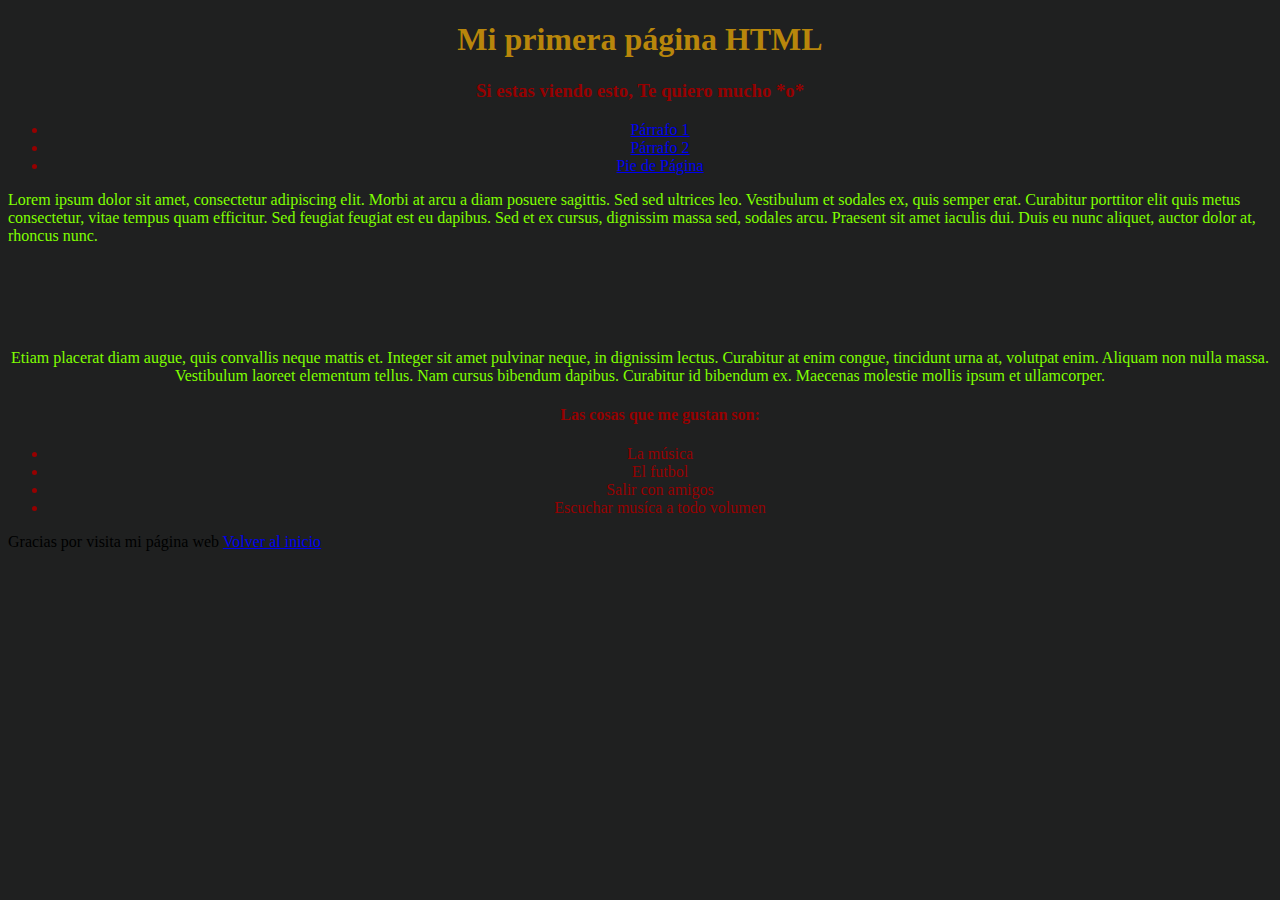
==== index.html @ f62c761d "Se prueba los links entre las diferentes partes del archivo" ====
<!DOCTYPE html>
    <html>

        <head>
            <title>Página</title>

            <LINK REL=stylesheet HREF="css/estilos.css" TYPE="text/css" MEDIA=screen>

        </head>

        <body>
            
            <header>
               <h1 id="inicio">Mi primera página HTML</h1>
               <h3>Si estas viendo esto, Te quiero mucho *o* </h3>
            </header>

            <section>
                <ul>
                    <li> <a href="#parrafo1"> Párrafo 1 </a> </li>
                    <li> <a href="#parrafo2"> Párrafo 2 </a> </li>
                    <li> <a href="#PiePagina"> Pie de Página </a>
                </ul>
            </section>
            <div id="parrafoIzqueirda">
                <p class="classCSS" id="parrafo1">
                    Lorem ipsum dolor sit amet, consectetur adipiscing elit. Morbi at arcu a diam posuere sagittis. Sed sed ultrices
                    leo. Vestibulum et sodales ex, quis semper erat. Curabitur porttitor elit quis metus consectetur, vitae tempus
                    quam efficitur. Sed feugiat feugiat est eu dapibus. Sed et ex cursus, dignissim massa sed, sodales arcu.
                    Praesent sit amet iaculis dui. Duis eu nunc aliquet, auctor dolor at, rhoncus nunc.
                </p>
            </div>
            <br>
            <br>
            <br>
            <br>
            <div id="parrafoCentro">

                <p class="classCSS" onclick="alert('hola mundo xd')" id="parrafo2">
                    Etiam placerat diam augue, quis convallis neque mattis et. Integer sit amet pulvinar neque, in dignissim lectus.
                    Curabitur at enim congue, tincidunt urna at, volutpat enim. Aliquam non nulla massa. Vestibulum laoreet
                    elementum tellus. Nam cursus bibendum dapibus. Curabitur id bibendum ex. Maecenas molestie mollis ipsum et
                    ullamcorper.
                </p>

                <ul>
                    <h4>Las cosas que me gustan son: </h4>
                        <li>La música</li>
                        <li>El futbol</li>
                        <li>Salir con amigos</li>
                        <li>Escuchar musíca a todo volumen</li>
                </ul>
                
                

            </div>
            
            <footer id="PiePagina">Gracias por visita mi página web <a href="#inicio">Volver al inicio</a></footer>

        </body>

</html>
---- css/estilos.css ----
h1{
    color:  darkgoldenrod;
    font: Arial;
    font-size: xx-large; 
    text-align: center;
}

.classCSS{
    color:chartreuse;
    font-size: medium;
    font: Arial;
}

body{
    background-color: #1f2020;  
}


ul, h3 ,h4, li{
    text-align: center;
    color: rgb(150, 0, 0);
}

#parrafoIzquierda{
    align-content: left;
}

#parrafoCentro{
    text-align: center;
}
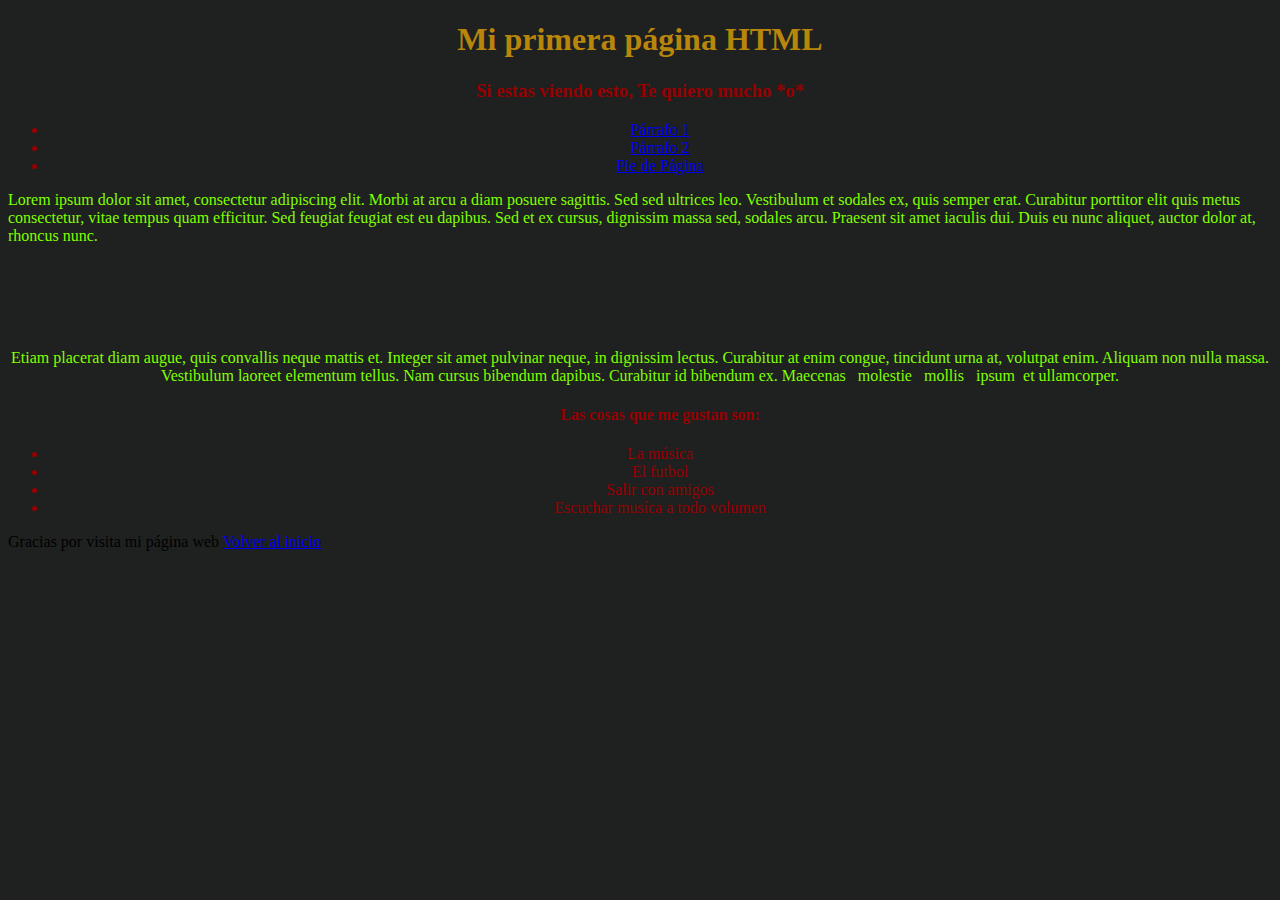
==== commit ae597474: "Se usa entidad referenciada &nbsp;" ====
--- a/index.html
+++ b/index.html
@@ -39,7 +39,7 @@
                 <p class="classCSS" onclick="alert('hola mundo xd')" id="parrafo2">
                     Etiam placerat diam augue, quis convallis neque mattis et. Integer sit amet pulvinar neque, in dignissim lectus.
                     Curabitur at enim congue, tincidunt urna at, volutpat enim. Aliquam non nulla massa. Vestibulum laoreet
-                    elementum tellus. Nam cursus bibendum dapibus. Curabitur id bibendum ex. Maecenas molestie mollis ipsum et
+                    elementum tellus. Nam cursus bibendum dapibus. Curabitur id bibendum ex. Maecenas &nbsp; molestie &nbsp; mollis &nbsp; ipsum &nbsp;et
                     ullamcorper.
                 </p>
 
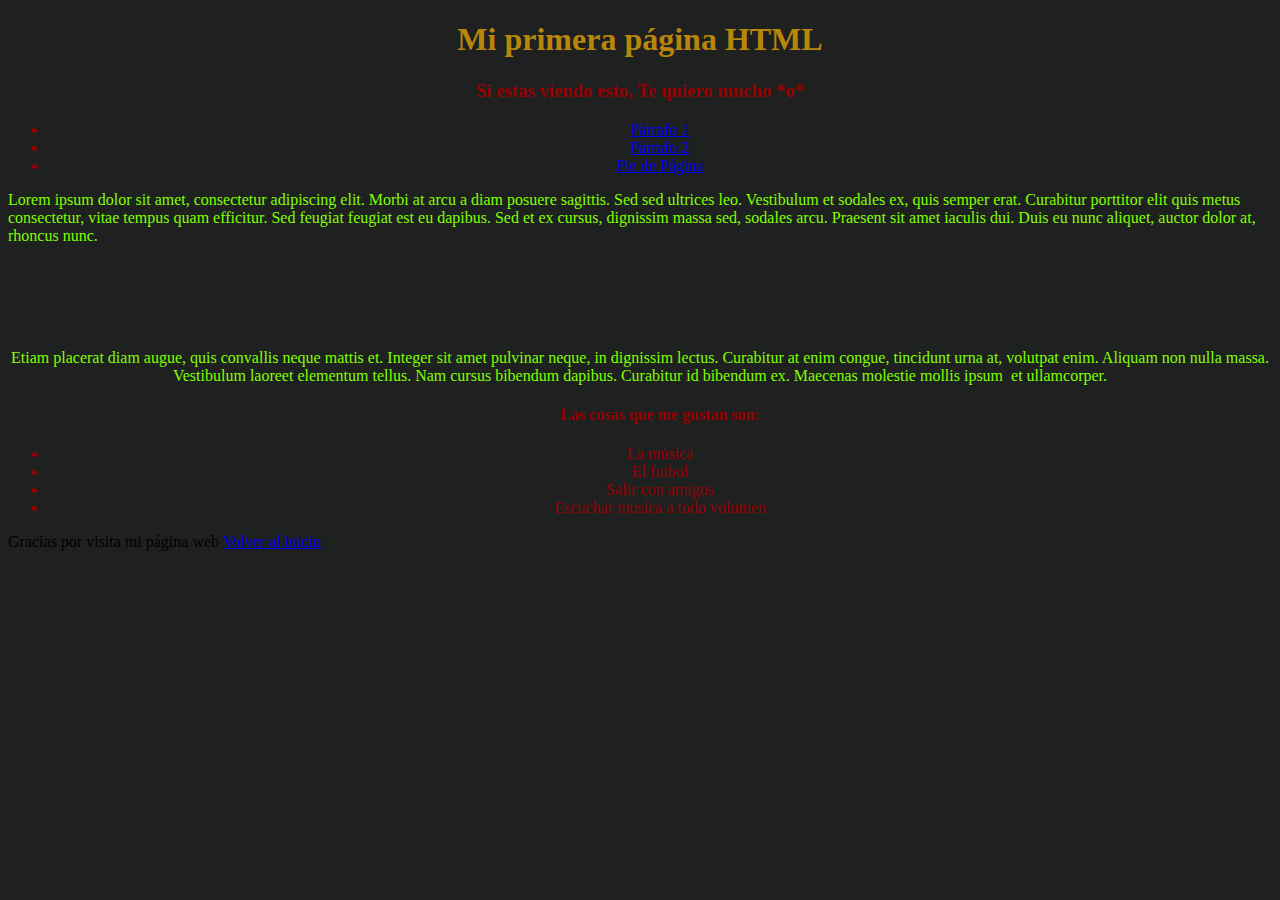
==== commit 364d91aa: "Se corrige el ejercicio" ====
--- a/index.html
+++ b/index.html
@@ -39,8 +39,7 @@
                 <p class="classCSS" onclick="alert('hola mundo xd')" id="parrafo2">
                     Etiam placerat diam augue, quis convallis neque mattis et. Integer sit amet pulvinar neque, in dignissim lectus.
                     Curabitur at enim congue, tincidunt urna at, volutpat enim. Aliquam non nulla massa. Vestibulum laoreet
-                    elementum tellus. Nam cursus bibendum dapibus. Curabitur id bibendum ex. Maecenas &nbsp; molestie &nbsp; mollis &nbsp; ipsum &nbsp;et
-                    ullamcorper.
+                    elementum tellus. Nam cursus bibendum dapibus. Curabitur id bibendum ex. Maecenas&nbsp;molestie&nbsp;mollis&nbsp;ipsum &nbsp;et&nbsp;ullamcorper.
                 </p>
 
                 <ul>
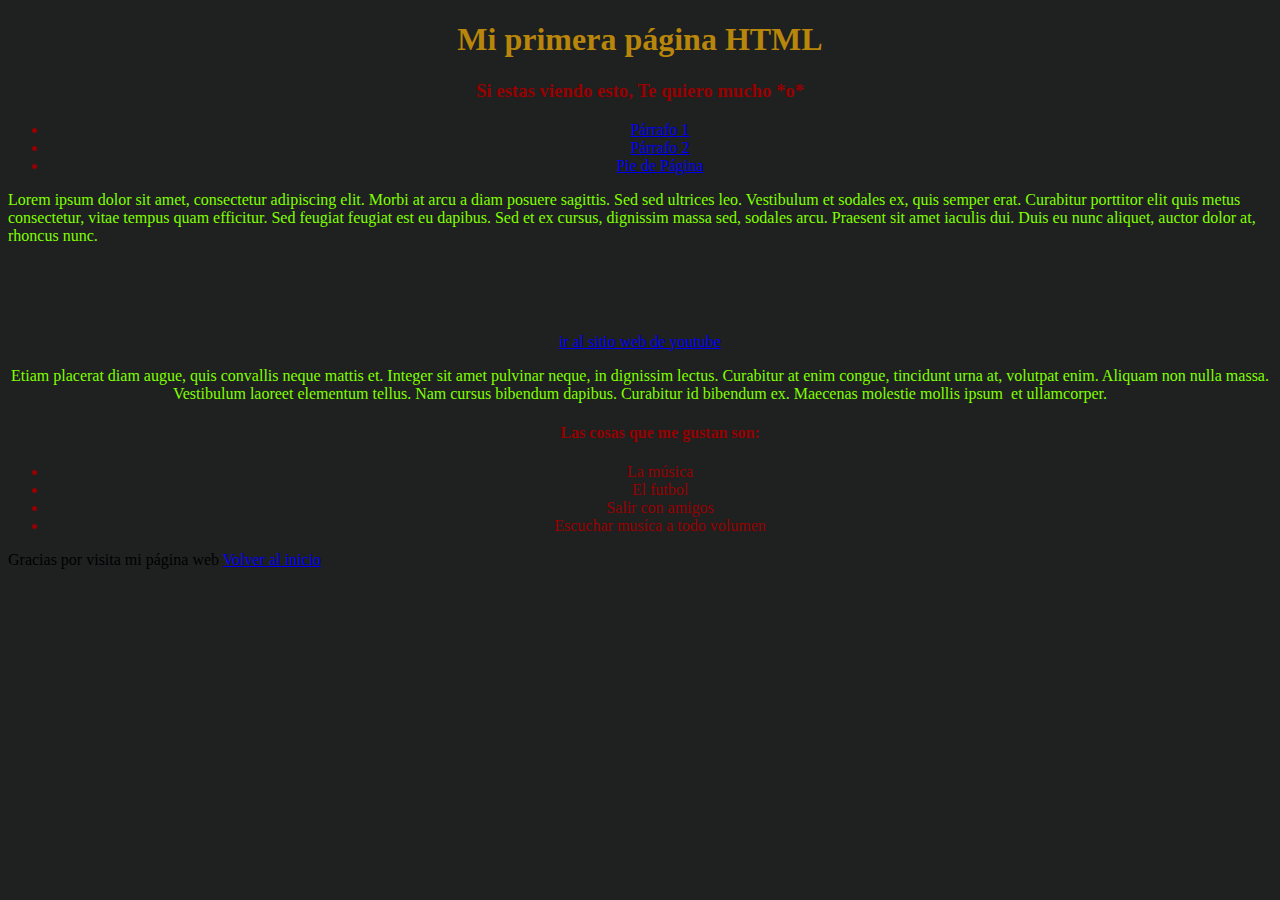
==== commit 64c84268: "Se agrego un link externo" ====
--- a/index.html
+++ b/index.html
@@ -35,7 +35,10 @@
             <br>
             <br>
             <div id="parrafoCentro">
-
+                <div>
+                    <span> <a href="https://www.youtube.com/">ir al sitio web de youtube</a> </span>
+                </div>
+                    
                 <p class="classCSS" onclick="alert('hola mundo xd')" id="parrafo2">
                     Etiam placerat diam augue, quis convallis neque mattis et. Integer sit amet pulvinar neque, in dignissim lectus.
                     Curabitur at enim congue, tincidunt urna at, volutpat enim. Aliquam non nulla massa. Vestibulum laoreet
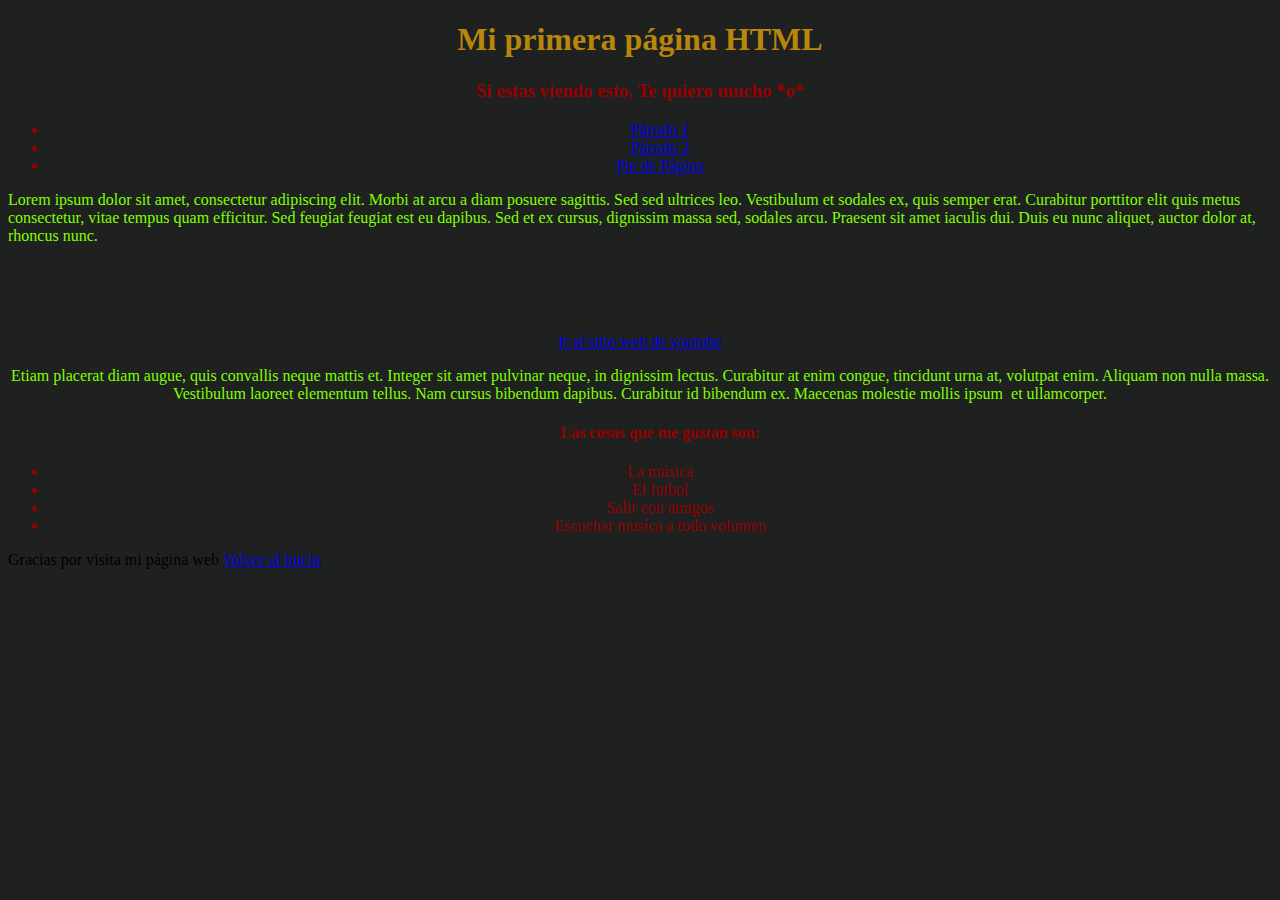
==== commit 9358f92b: "Se actualizo el link externo" ====
--- a/index.html
+++ b/index.html
@@ -36,7 +36,7 @@
             <br>
             <div id="parrafoCentro">
                 <div>
-                    <span> <a href="https://www.youtube.com/">ir al sitio web de youtube</a> </span>
+                    <span> <a href="https://www.youtube.com/" target="_blank" title="YouTube">Ir al sitio web de youtube</a> </span>
                 </div>
                     
                 <p class="classCSS" onclick="alert('hola mundo xd')" id="parrafo2">
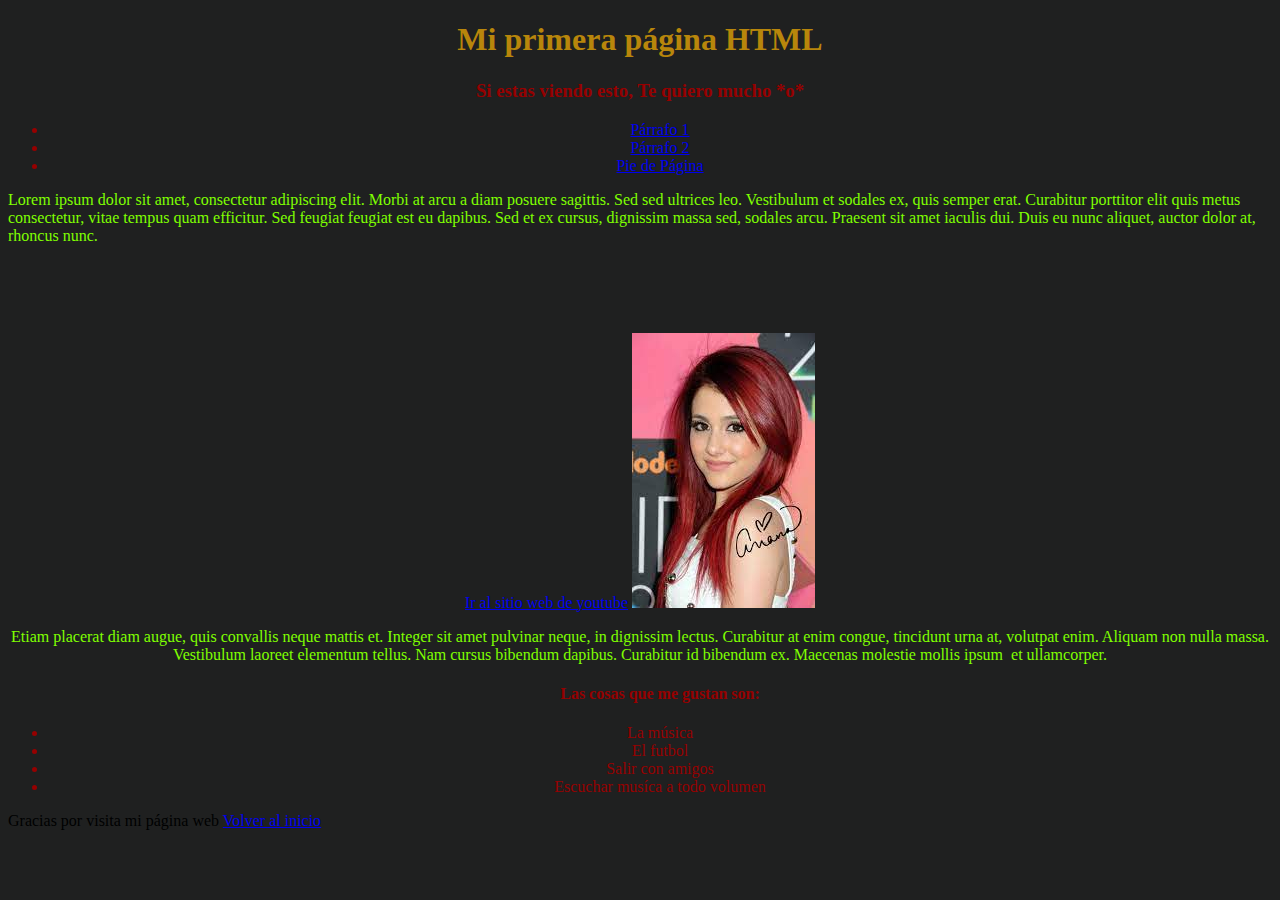
==== commit 8851d2b9: "Se agregó una imagen externa" ====
--- a/index.html
+++ b/index.html
@@ -37,6 +37,7 @@
             <div id="parrafoCentro">
                 <div>
                     <span> <a href="https://www.youtube.com/" target="_blank" title="YouTube">Ir al sitio web de youtube</a> </span>
+                    <img src="[data-uri]">
                 </div>
                     
                 <p class="classCSS" onclick="alert('hola mundo xd')" id="parrafo2">
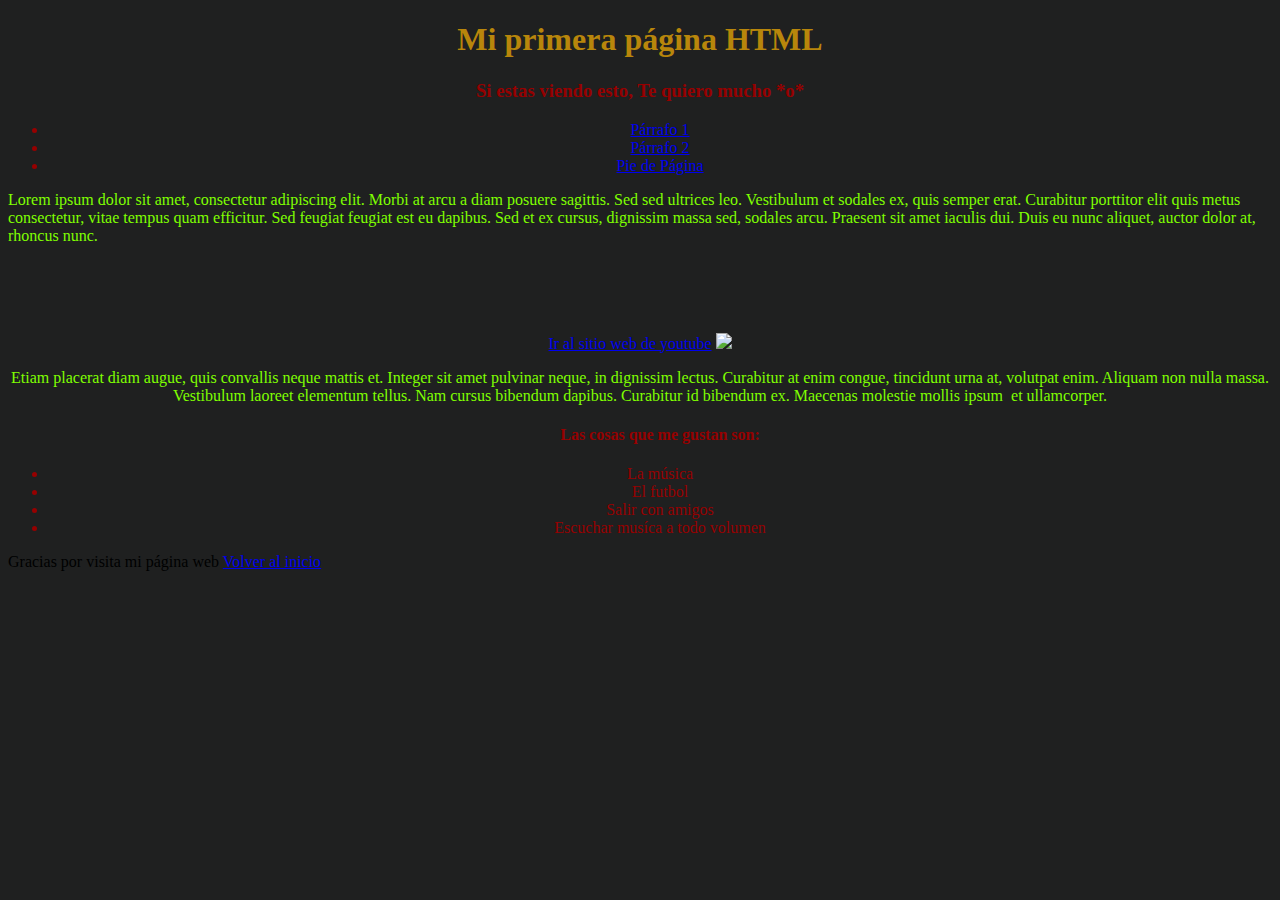
==== commit 8b74bbd1: "Se elimino la imagen y se agregó un gif de prueba" ====
--- a/index.html
+++ b/index.html
@@ -37,7 +37,7 @@
             <div id="parrafoCentro">
                 <div>
                     <span> <a href="https://www.youtube.com/" target="_blank" title="YouTube">Ir al sitio web de youtube</a> </span>
-                    <img src="[data-uri]">
+                    <img src="https://media4.giphy.com/media/l4hmBe6sxzKXDAqje/200.gif?cid=95b279444b6755d9f4905603324ed2785e474ab2a13e0574&rid=200.gif&ct=g">
                 </div>
                     
                 <p class="classCSS" onclick="alert('hola mundo xd')" id="parrafo2">
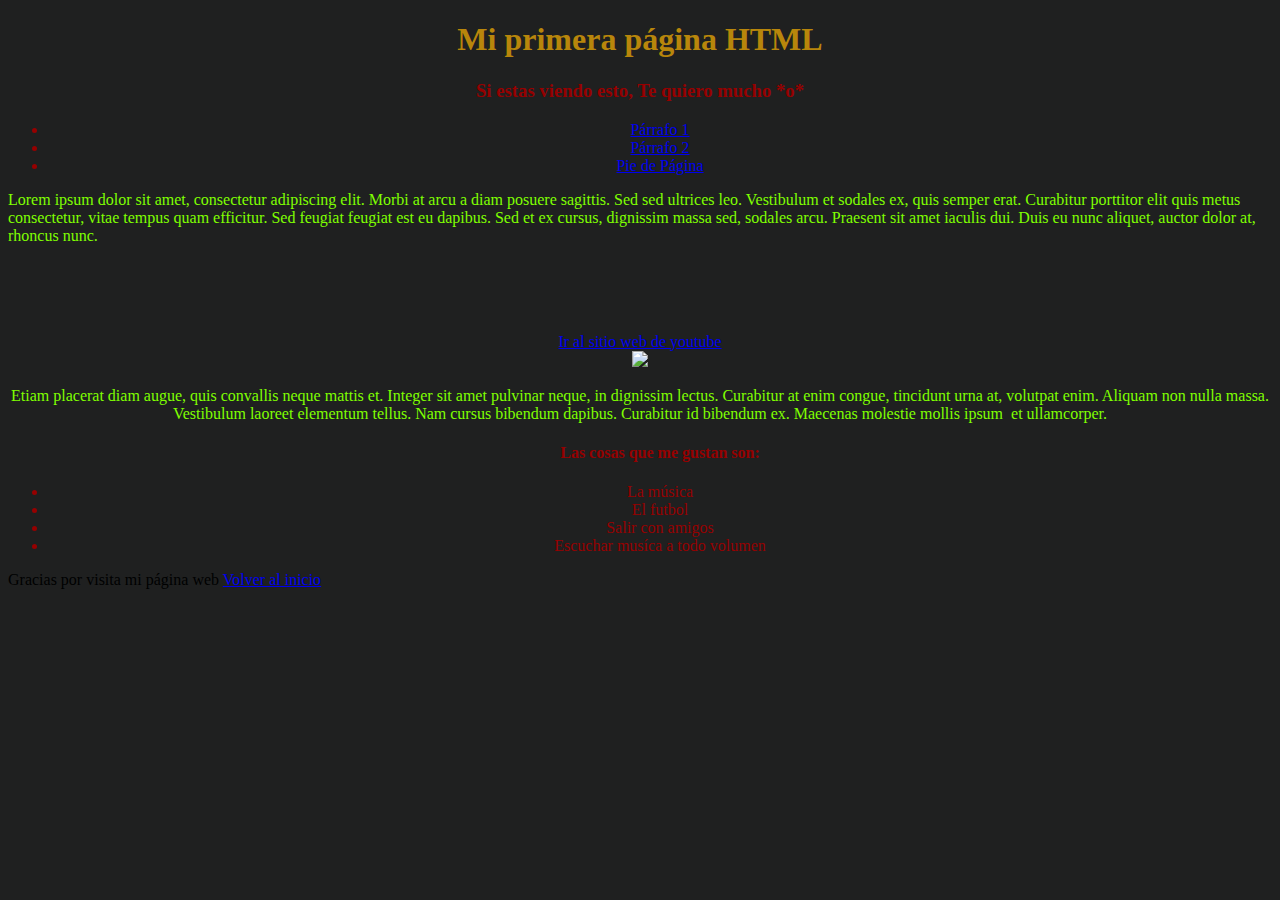
==== commit 19f74d31: "Se agrego un espacio" ====
--- a/index.html
+++ b/index.html
@@ -36,7 +36,7 @@
             <br>
             <div id="parrafoCentro">
                 <div>
-                    <span> <a href="https://www.youtube.com/" target="_blank" title="YouTube">Ir al sitio web de youtube</a> </span>
+                    <span> <a href="https://www.youtube.com/" target="_blank" title="YouTube">Ir al sitio web de youtube</a> </span><br>
                     <img src="https://media4.giphy.com/media/l4hmBe6sxzKXDAqje/200.gif?cid=95b279444b6755d9f4905603324ed2785e474ab2a13e0574&rid=200.gif&ct=g">
                 </div>
                     
